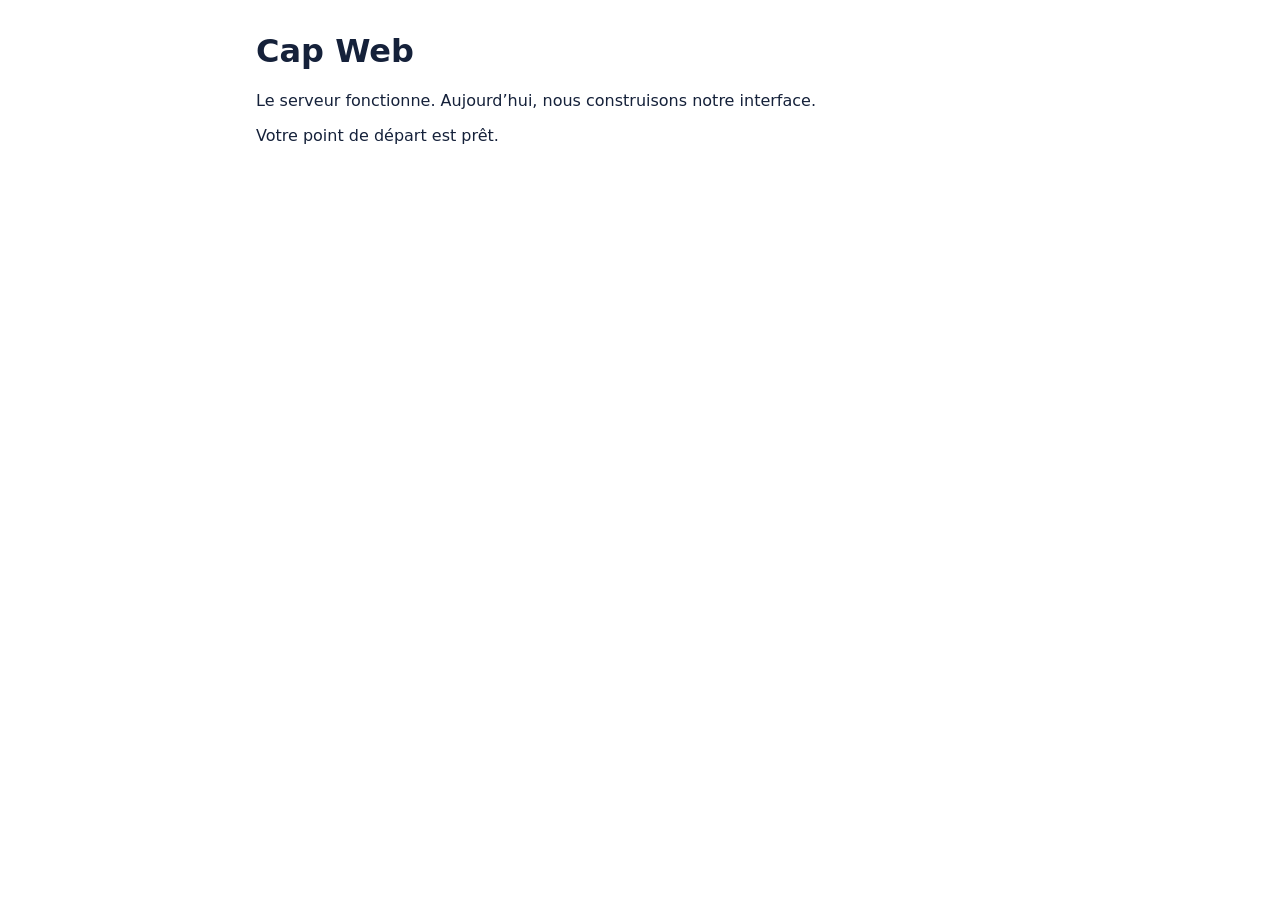
==== atelier/public/index.html @ 70c28de4 "firstcommit" ====
<!doctype html>
<html lang="fr">
<head>
  <meta charset="utf-8">
  <meta name="viewport" content="width=device-width, initial-scale=1">
  <title>Cap Web — départ</title>
  <link rel="stylesheet" href="./styles.css">
</head>
<body>
  <main>
    <h1>Cap Web</h1>
    <p>Le serveur fonctionne. Aujourd’hui, nous construisons notre interface.</p>
    <p id="status" role="status"></p>
  </main>
  <script type="module" src="./js/app.js"></script>
</body>
</html>
---- atelier/public/styles.css ----
body { font-family: system-ui, sans-serif; margin: 2rem; color: #15213a; background: white; }
main { max-width: 48rem; margin-inline: auto; }
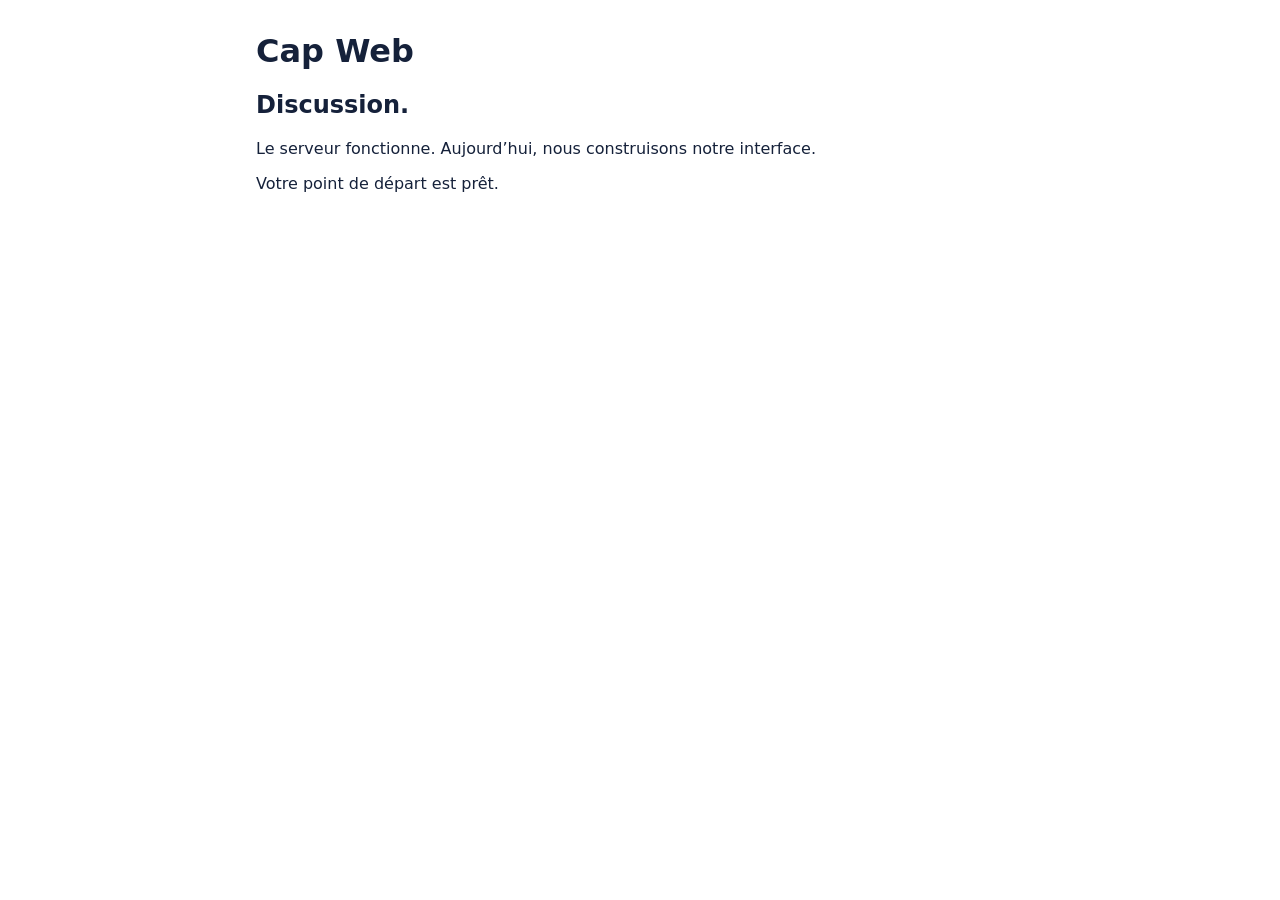
==== commit eac7ae4d: "tp2" ====
--- a/atelier/public/index.html
+++ b/atelier/public/index.html
@@ -8,9 +8,18 @@
 </head>
 <body>
   <main>
-    <h1>Cap Web</h1>
+    <header>
+      <h1>Cap Web</h1>
+    </header>
+    <section aria-labelledby="titre-chat">
+      <h2 id="titre-chat">Discussion.</h2>
+      <ul id="messages" aria-label="Messages" aria-live="polite"></ul>
+    </section>
     <p>Le serveur fonctionne. Aujourd’hui, nous construisons notre interface.</p>
     <p id="status" role="status"></p>
+    <footer>
+      <span id="version"></span>
+    </footer>
   </main>
   <script type="module" src="./js/app.js"></script>
 </body>
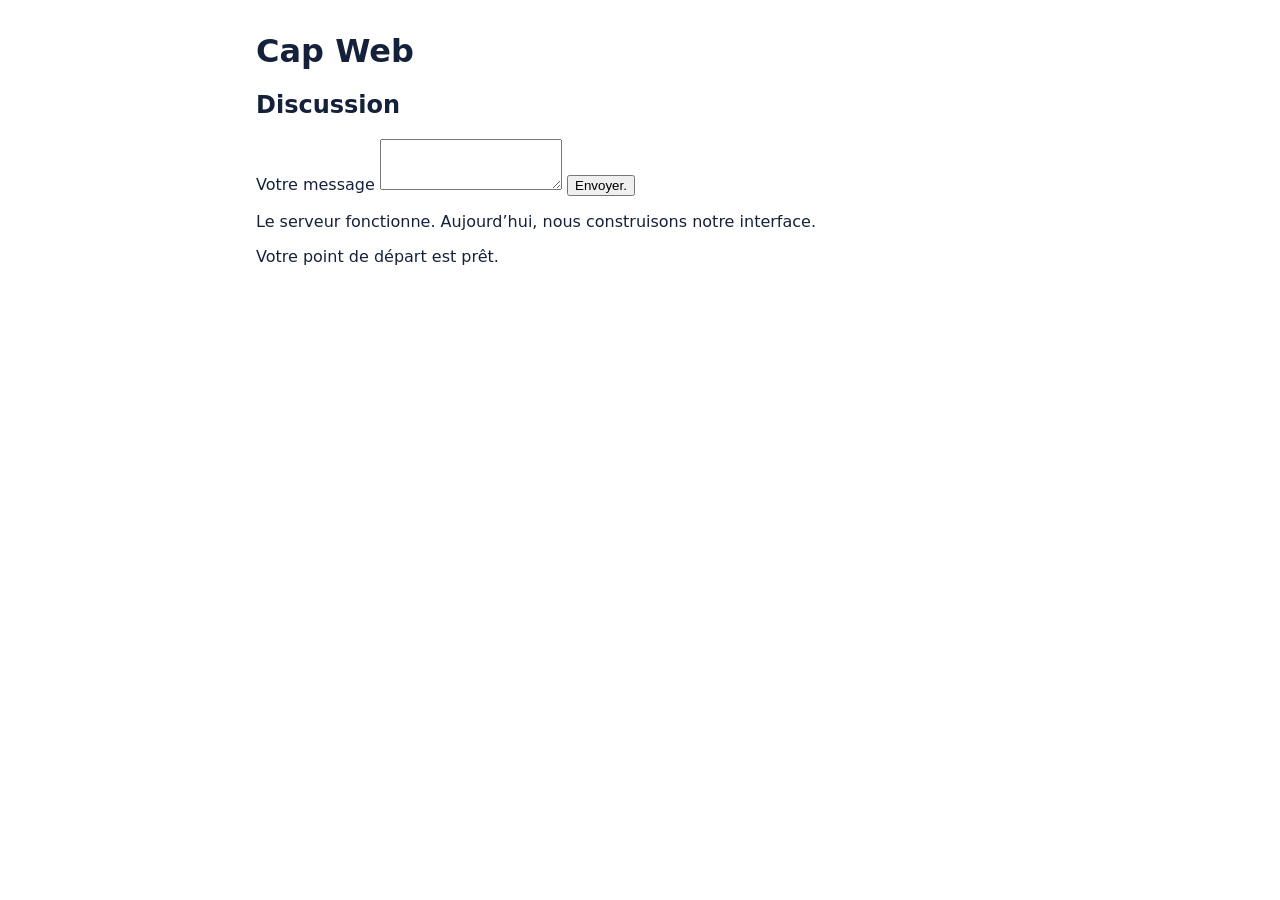
==== commit 6e478407: "tp3" ====
--- a/atelier/public/index.html
+++ b/atelier/public/index.html
@@ -12,8 +12,13 @@
       <h1>Cap Web</h1>
     </header>
     <section aria-labelledby="titre-chat">
-      <h2 id="titre-chat">Discussion.</h2>
+      <h2 id="titre-chat">Discussion</h2>
       <ul id="messages" aria-label="Messages" aria-live="polite"></ul>
+      <form action="" id="chat-form">
+        <label for="message">Votre message</label>
+        <textarea name="message" id="message" rows="3" maxlength="280" required></textarea>
+        <button type="submit">Envoyer.</button>
+      </form>
     </section>
     <p>Le serveur fonctionne. Aujourd’hui, nous construisons notre interface.</p>
     <p id="status" role="status"></p>
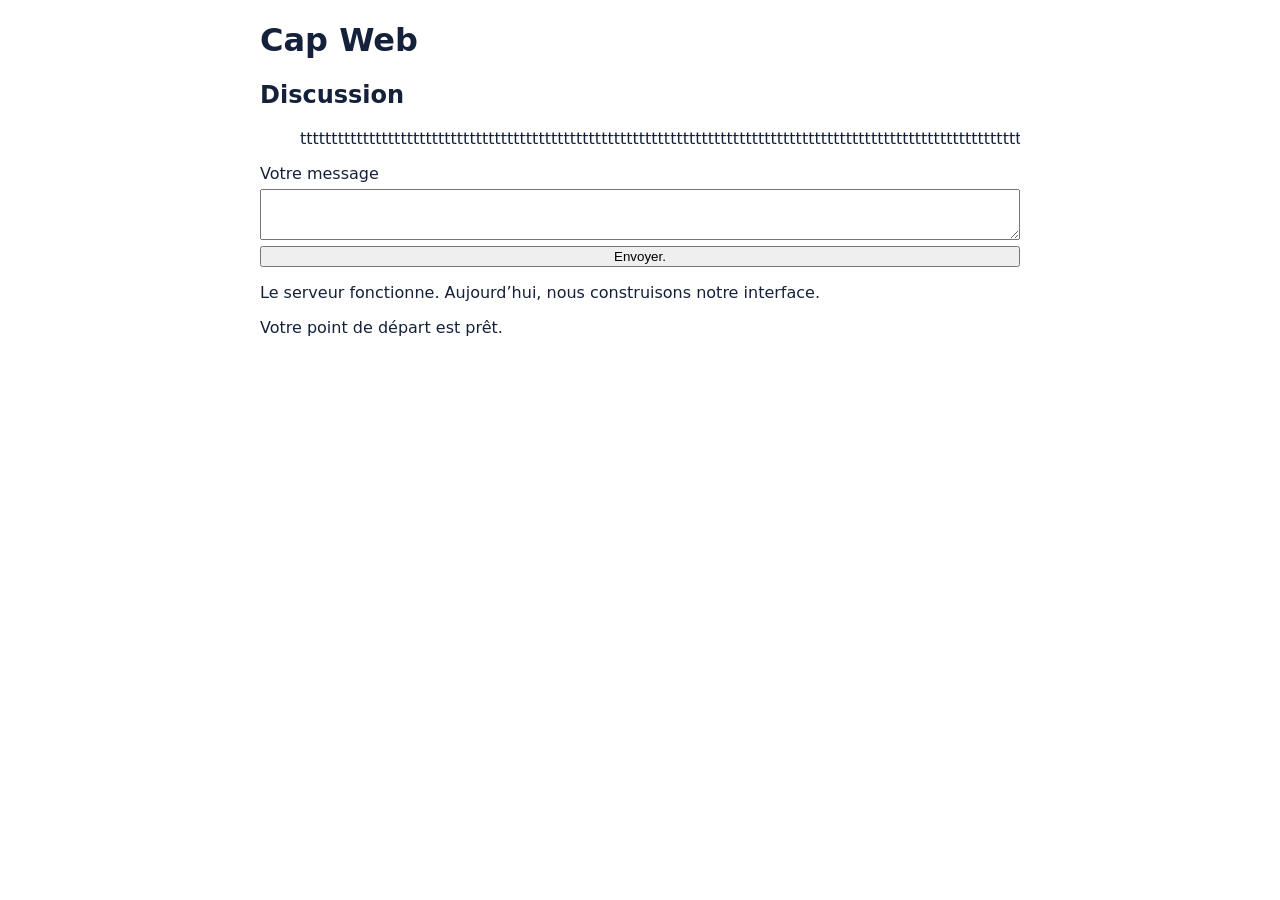
==== commit c922f34a: "tp4" ====
--- a/atelier/public/index.html
+++ b/atelier/public/index.html
@@ -13,7 +13,7 @@
     </header>
     <section aria-labelledby="titre-chat">
       <h2 id="titre-chat">Discussion</h2>
-      <ul id="messages" aria-label="Messages" aria-live="polite"></ul>
+      <ul id="messages" aria-label="Messages" aria-live="polite"><li>[base64]</li></ul>
       <form action="" id="chat-form">
         <label for="message">Votre message</label>
         <textarea name="message" id="message" rows="3" maxlength="280" required></textarea>
--- a/atelier/public/styles.css
+++ b/atelier/public/styles.css
@@ -1,2 +1,22 @@
-body { font-family: system-ui, sans-serif; margin: 2rem; color: #15213a; background: white; }
-main { max-width: 48rem; margin-inline: auto; }
+body { 
+    font-family: system-ui, sans-serif; 
+    margin: 0; 
+    color: #15213a; 
+    background: white; 
+}
+
+main, header, footer { 
+    max-width: 760px;
+    margin: auto;
+    width: 100%;
+}
+
+form {
+    display: flex;
+    flex-direction: column;
+    gap: 6px;
+}
+
+ul li {
+    overflow: scroll;
+}
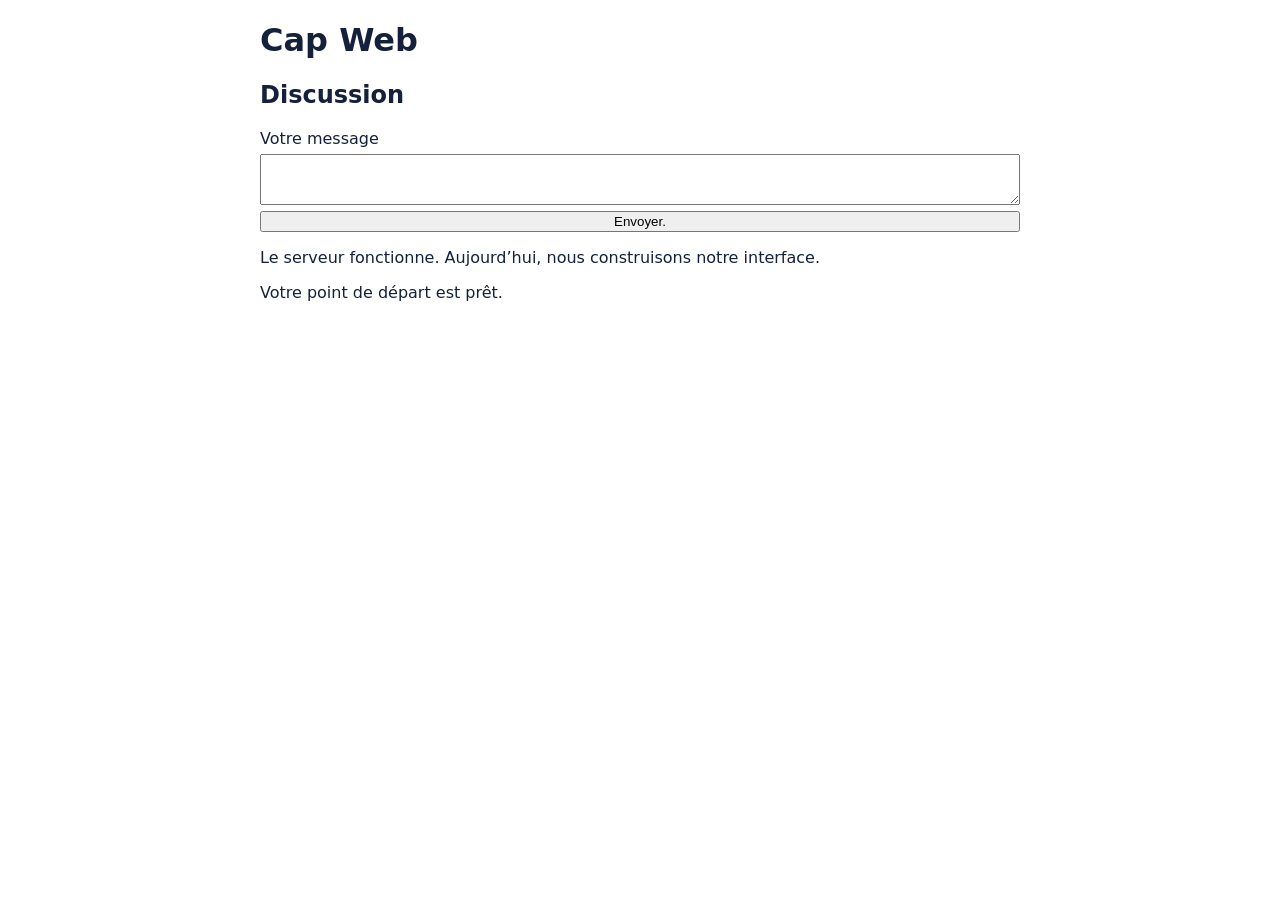
==== commit 922b4079: "tp4" ====
--- a/atelier/public/index.html
+++ b/atelier/public/index.html
@@ -13,7 +13,7 @@
     </header>
     <section aria-labelledby="titre-chat">
       <h2 id="titre-chat">Discussion</h2>
-      <ul id="messages" aria-label="Messages" aria-live="polite"><li>[base64]</li></ul>
+      <ul id="messages" aria-label="Messages" aria-live="polite"></ul>
       <form action="" id="chat-form">
         <label for="message">Votre message</label>
         <textarea name="message" id="message" rows="3" maxlength="280" required></textarea>
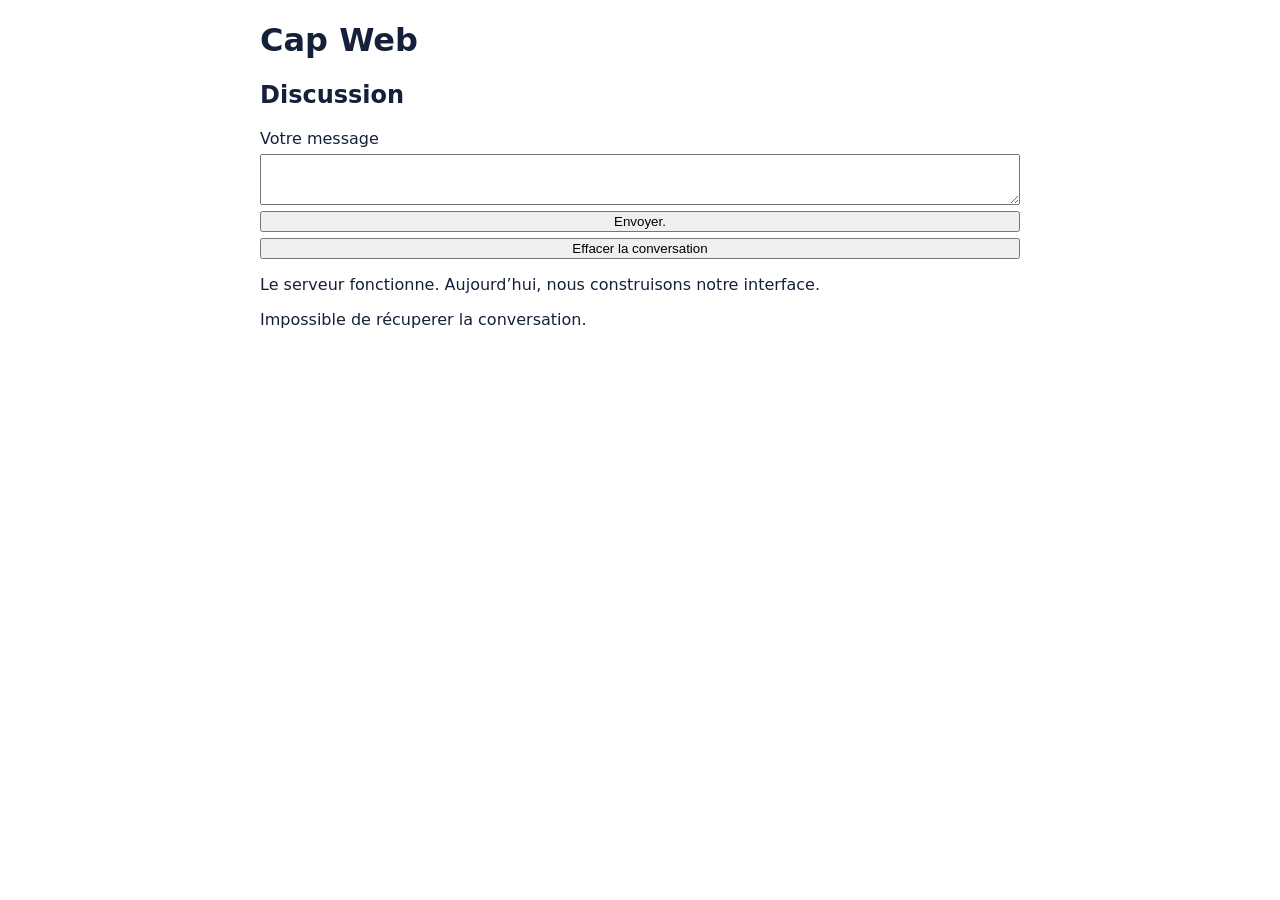
==== commit 1084ac93: "tp10" ====
--- a/atelier/public/index.html
+++ b/atelier/public/index.html
@@ -18,6 +18,7 @@
         <label for="message">Votre message</label>
         <textarea name="message" id="message" rows="3" maxlength="280" required></textarea>
         <button type="submit">Envoyer.</button>
+        <button type="button" id="effacer">Effacer la conversation</button>
       </form>
     </section>
     <p>Le serveur fonctionne. Aujourd’hui, nous construisons notre interface.</p>
